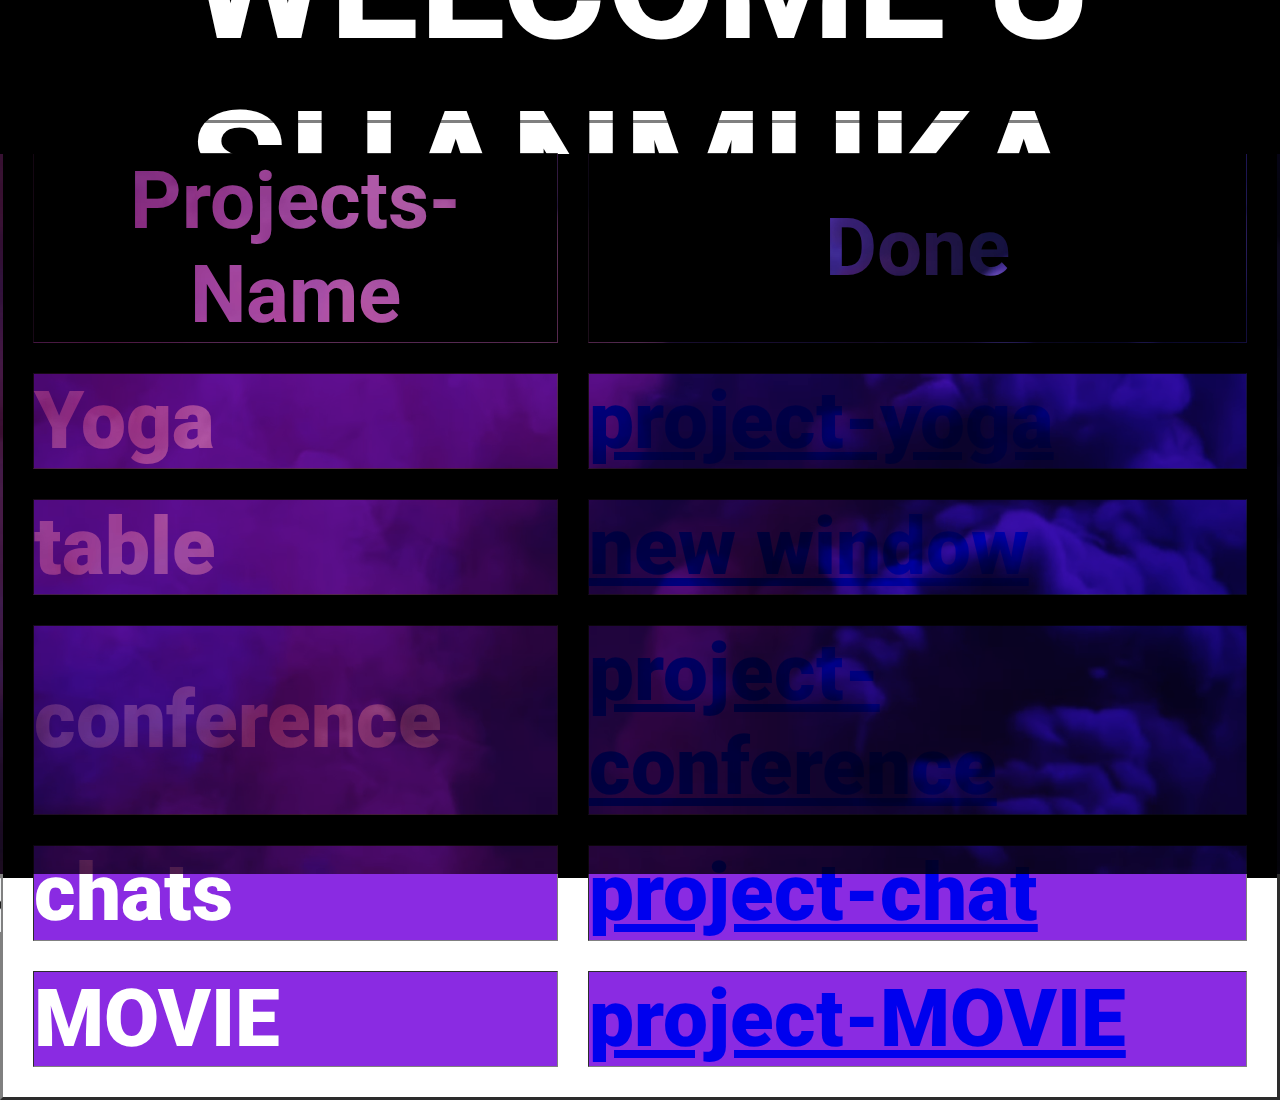
==== index.html @ c4e2e583 "Add files via upload" ====
<!DOCTYPE html>
<html lang="en">
<head>
  <style>
    .card{
      height:50px;
      width:70px;
    }
    table {
      border-spacing: 30px;
    }
  </style>
  <title>
    snvs-new-work
  </title>
  <meta charset="UTF-8">
  <meta name="viewport" content="width=device-width, initial-scale=1.0">
  <meta http-equiv="X-UA-Compatible" content="ie=edge">
  <link rel="stylesheet" href="background.css">
</head>
<body>
<div class="container">

  <video autoplay loop muted >
    <source src="BG12.mp4" type="video/mp4">
  </video>
<div class="text">
  <h1>
    WELCOME U <br>
    SHANMUKA</h1>
  </div>
</div>

<div class="container">

  <video autoplay loop muted >
    <source src="BG3.mkv" type="video/mp4">
  </video>
  <div class="text">
    <table border=3 style="width:100%;">
      <colgroup>
        <col  style=" font-style:italic; background-color:blueviolet;" span="2"/>
      </colgroup>
      <caption>
        <h1>SNVS works</h1>
      </caption>
      <tr style="background-color:#000000;">
        <th>Projects-Name</th>
        <th>Done</th>
      </tr>
      <tr>
        <td>Yoga</td>
        <td style="color:red"><a href="yoga.html" target="window2">project-yoga</a></td>
      </tr>
      <tr>
        <td >table</td>
        <td style="color:red"><a href="tables.html" target="window2">new window</a></td>

      </tr>
      <tr>
        <td>conference</td>
        <td style="color:red"><a href="conf.html" target="window2">project-conference</a></td>
      </tr>
      <tr>
        <td>chats</td>
        <td style="color:red"><a href="chat.html" target="window2">project-chat</a></td>
      </tr>
      <tr>
        <td>MOVIE</td>
        <td style="color:red"><a href="movie.html" target="window2">project-MOVIE</a></td>
      </tr>
    </table>

  </div>
</div>
<audio controls autoplay>
  <source src="Jarico.mp3" type="audio/mp3">
</audio>
</body>
</html>
---- background.css ----
@import url('https://fonts.googleapis.com/css2?family=Roboto: wght@400; 500; 700; 900&display-swap');
*{
  margin:0;
  padding:0;
  box-sizing:border-box;
  font-family: "Roboto", serif;
}
.container{
  width:100%;

  position:relative;
}
.container video{
  width:100%;
  height:100%;
}
.card{
  color:green;
}
.text{
  position:absolute;
  top:0;
  left:0;
  background:black;
  height:100%;
  width:100%;
  color:white;
  display:flex;
  align-items:center;
  justify-content: center;
  font-size:80px;
  font-weight:900;
  mix-blend-mode: multiply;
}
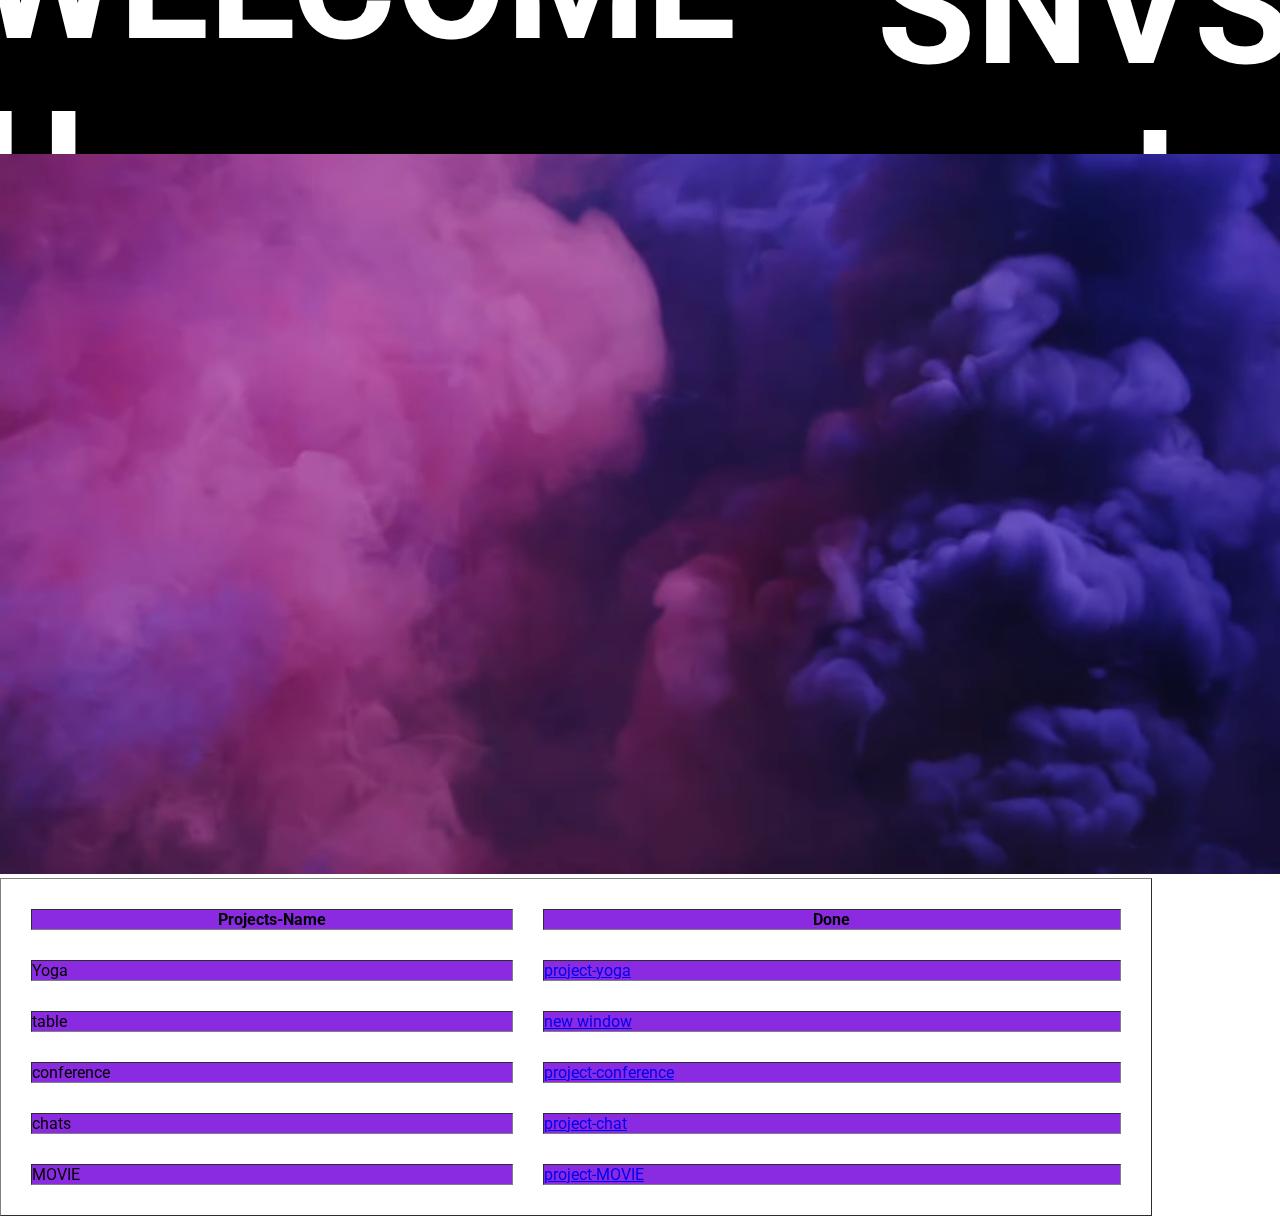
==== commit e7786a64: "Update index.html" ====
--- a/index.html
+++ b/index.html
@@ -2,10 +2,6 @@
 <html lang="en">
 <head>
   <style>
-    .card{
-      height:50px;
-      width:70px;
-    }
     table {
       border-spacing: 30px;
     }
@@ -16,65 +12,64 @@
   <meta charset="UTF-8">
   <meta name="viewport" content="width=device-width, initial-scale=1.0">
   <meta http-equiv="X-UA-Compatible" content="ie=edge">
-  <link rel="stylesheet" href="background.css">
+  <link rel="stylesheet" href="index.css">
 </head>
 <body>
 <div class="container">
 
-  <video autoplay loop muted >
-    <source src="BG12.mp4" type="video/mp4">
+  <video  autoplay loop muted >
+    <source src="BG13.mp4" type="video/mp4">
   </video>
 <div class="text">
   <h1>
-    WELCOME U <br>
-    SHANMUKA</h1>
+    <br> WELCOME U
+    SHANMUKA
+  </h1>
+
+    <h1 style="text-align: center; padding-top:50px;">SNVS works</h1>
+
   </div>
 </div>
 
-<div class="container">
+<div class="container video">
 
-  <video autoplay loop muted >
+  <video width="100%" height="100%"  autoplay loop muted >
     <source src="BG3.mkv" type="video/mp4">
   </video>
-  <div class="text">
-    <table border=3 style="width:100%;">
+  <div class="text1">
+    <table border=1 style="width:90%; height:100%;">
       <colgroup>
-        <col  style=" font-style:italic; background-color:blueviolet;" span="2"/>
+        <col  style="font-style:italic; background-color:blueviolet;" span="3"/>
       </colgroup>
-      <caption>
-        <h1>SNVS works</h1>
-      </caption>
-      <tr style="background-color:#000000;">
+      <tr style=" background-size:cover; ">
         <th>Projects-Name</th>
         <th>Done</th>
       </tr>
       <tr>
         <td>Yoga</td>
-        <td style="color:red"><a href="yoga.html" target="window2">project-yoga</a></td>
+        <td style="color:ghostwhite"><a href="yoga.html" target="window2">project-yoga</a></td>
       </tr>
       <tr>
         <td >table</td>
-        <td style="color:red"><a href="tables.html" target="window2">new window</a></td>
+        <td style="color:ghostwhite"><a href="tables.html" target="window2">new window</a></td>
 
       </tr>
       <tr>
         <td>conference</td>
-        <td style="color:red"><a href="conf.html" target="window2">project-conference</a></td>
+        <td style="color:ghostwhite"><a href="conf.html" target="window2">project-conference</a></td>
       </tr>
       <tr>
         <td>chats</td>
-        <td style="color:red"><a href="chat.html" target="window2">project-chat</a></td>
+        <td style="color:ghostwhite"><a href="chat.html" target="window2">project-chat</a></td>
       </tr>
       <tr>
         <td>MOVIE</td>
-        <td style="color:red"><a href="movie.html" target="window2">project-MOVIE</a></td>
+        <td style="color:ghostwhite"><a href="movie.html" target="window2">project-MOVIE</a></td>
       </tr>
     </table>
 
   </div>
 </div>
-<audio controls autoplay>
-  <source src="Jarico.mp3" type="audio/mp3">
-</audio>
+
 </body>
 </html>
--- a/index.css
+++ b/index.css
@@ -0,0 +1,37 @@
+@import url('https://fonts.googleapis.com/css2?family=Roboto: wght@400; 500; 700; 900&display-swap');
+*{
+  margin:0;
+  padding:0;
+  box-sizing:border-box;
+  font-family: "Roboto", serif;
+}
+.container{
+  width:100%;
+
+  position:relative;
+}
+.container video{
+  width:100%;
+  height:100%;
+}
+.card{
+  color:green;
+}
+.text{
+  position:absolute;
+  top:0;
+  left:0;
+  background:black;
+  height:100%;
+  width:100%;
+  color:white;
+  display:flex;
+  align-items:center;
+  justify-content: center;
+  font-size:80px;
+  font-weight:900;
+  mix-blend-mode: multiply;
+}
+
+
+
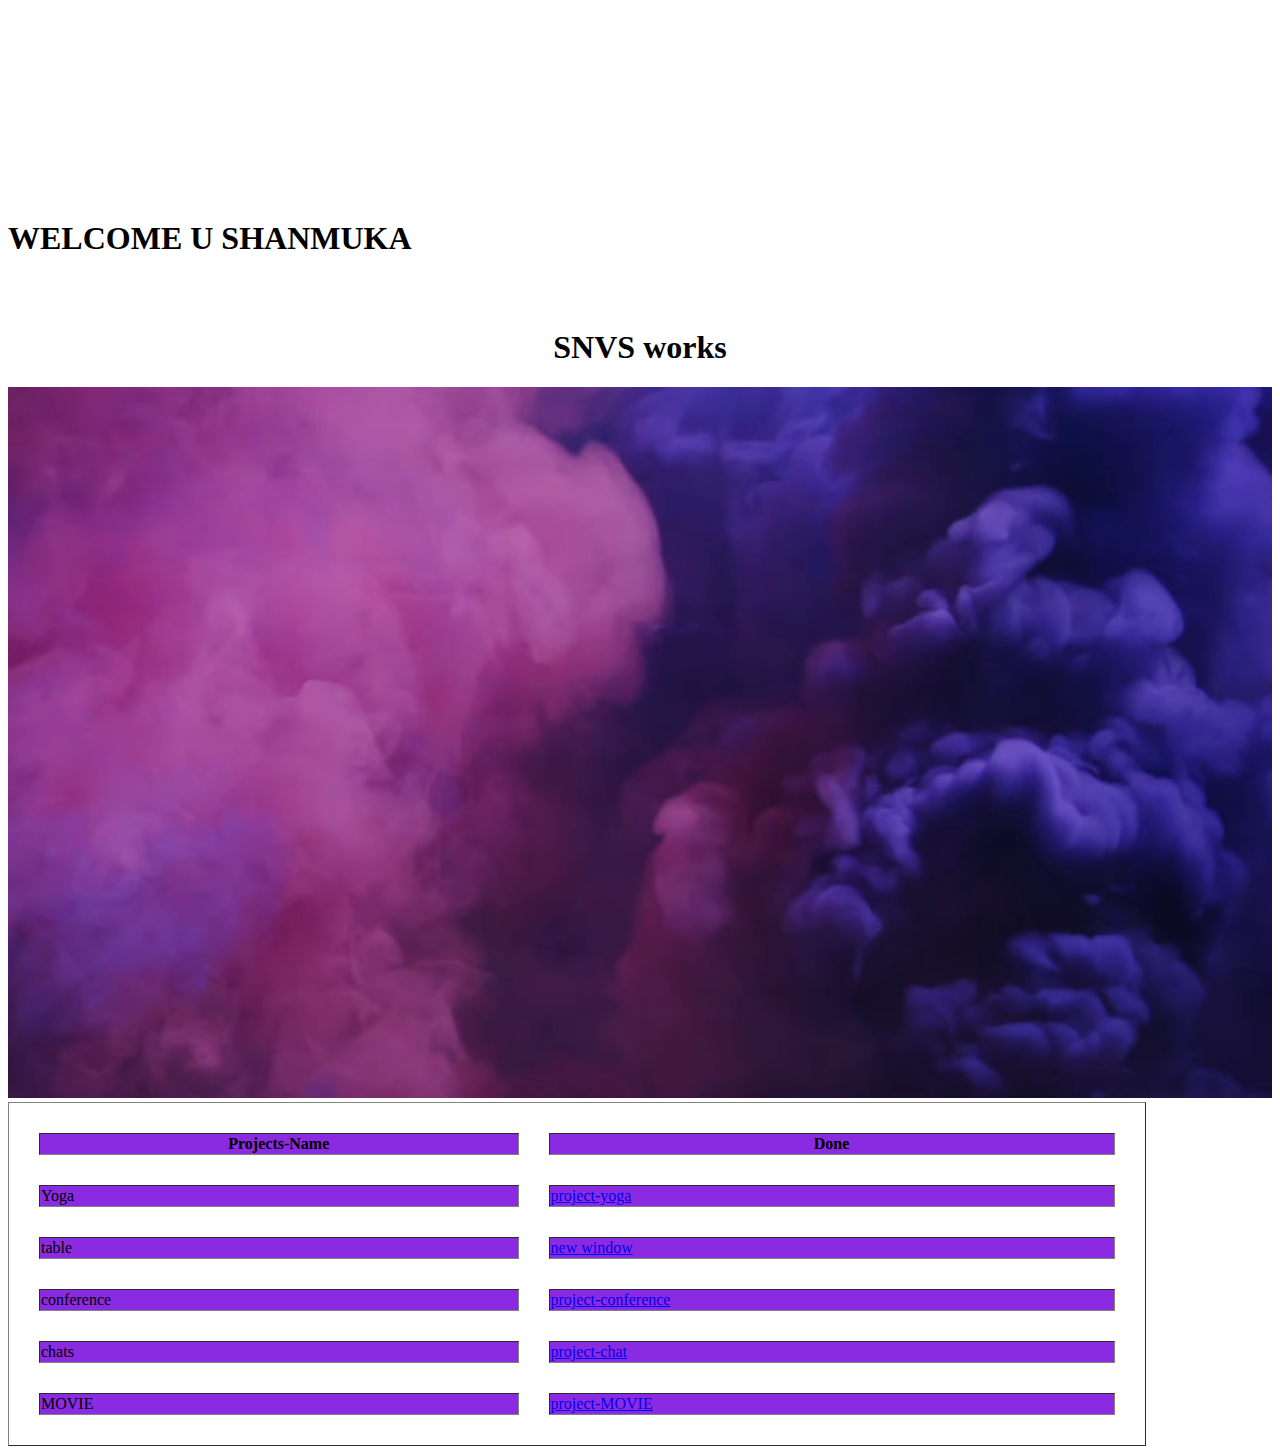
==== commit 156e1005: "Create index.html" ====
--- a/index.html
+++ b/index.html
@@ -1,75 +1,75 @@
-<!DOCTYPE html>
-<html lang="en">
-<head>
-  <style>
-    table {
-      border-spacing: 30px;
-    }
-  </style>
-  <title>
-    snvs-new-work
-  </title>
-  <meta charset="UTF-8">
-  <meta name="viewport" content="width=device-width, initial-scale=1.0">
-  <meta http-equiv="X-UA-Compatible" content="ie=edge">
-  <link rel="stylesheet" href="index.css">
-</head>
-<body>
-<div class="container">
-
-  <video  autoplay loop muted >
-    <source src="BG13.mp4" type="video/mp4">
-  </video>
-<div class="text">
-  <h1>
-    <br> WELCOME U
-    SHANMUKA
-  </h1>
-
-    <h1 style="text-align: center; padding-top:50px;">SNVS works</h1>
-
-  </div>
-</div>
-
-<div class="container video">
-
-  <video width="100%" height="100%"  autoplay loop muted >
-    <source src="BG3.mkv" type="video/mp4">
-  </video>
-  <div class="text1">
-    <table border=1 style="width:90%; height:100%;">
-      <colgroup>
-        <col  style="font-style:italic; background-color:blueviolet;" span="3"/>
-      </colgroup>
-      <tr style=" background-size:cover; ">
-        <th>Projects-Name</th>
-        <th>Done</th>
-      </tr>
-      <tr>
-        <td>Yoga</td>
-        <td style="color:ghostwhite"><a href="yoga.html" target="window2">project-yoga</a></td>
-      </tr>
-      <tr>
-        <td >table</td>
-        <td style="color:ghostwhite"><a href="tables.html" target="window2">new window</a></td>
-
-      </tr>
-      <tr>
-        <td>conference</td>
-        <td style="color:ghostwhite"><a href="conf.html" target="window2">project-conference</a></td>
-      </tr>
-      <tr>
-        <td>chats</td>
-        <td style="color:ghostwhite"><a href="chat.html" target="window2">project-chat</a></td>
-      </tr>
-      <tr>
-        <td>MOVIE</td>
-        <td style="color:ghostwhite"><a href="movie.html" target="window2">project-MOVIE</a></td>
-      </tr>
-    </table>
-
-  </div>
-</div>
-
-</body>
-</html>
+<!DOCTYPE html>
+<html lang="en">
+<head>
+  <style>
+    table {
+      border-spacing: 30px;
+    }
+  </style>
+  <title>
+    snvs-new-work
+  </title>
+  <meta charset="UTF-8">
+  <meta name="viewport" content="width=device-width, initial-scale=1.0">
+  <meta http-equiv="X-UA-Compatible" content="ie=edge">
+  <link rel="stylesheet" href="index.css">
+</head>
+<body>
+<div class="container">
+
+  <video  autoplay loop muted >
+    <source src="BG13.mp4" type="video/mp4">
+  </video>
+<div class="text">
+  <h1>
+    <br> WELCOME U
+    SHANMUKA
+  </h1>
+
+    <h1 style="text-align: center; padding-top:50px;">SNVS works</h1>
+
+  </div>
+</div>
+
+<div class="container video">
+
+  <video width="100%" height="100%"  autoplay loop muted >
+    <source src="BG3.mkv" type="video/mp4">
+  </video>
+  <div class="text1">
+    <table border=1 style="width:90%; height:100%;">
+      <colgroup>
+        <col  style="font-style:italic; background-color:blueviolet;" span="3"/>
+      </colgroup>
+      <tr style=" background-size:cover; ">
+        <th>Projects-Name</th>
+        <th>Done</th>
+      </tr>
+      <tr>
+        <td>Yoga</td>
+        <td style="color:ghostwhite"><a href="yoga.html" target="window2">project-yoga</a></td>
+      </tr>
+      <tr>
+        <td >table</td>
+        <td style="color:ghostwhite"><a href="tables.html" target="window2">new window</a></td>
+
+      </tr>
+      <tr>
+        <td>conference</td>
+        <td style="color:ghostwhite"><a href="conf.html" target="window2">project-conference</a></td>
+      </tr>
+      <tr>
+        <td>chats</td>
+        <td style="color:ghostwhite"><a href="chat.html" target="window2">project-chat</a></td>
+      </tr>
+      <tr>
+        <td>MOVIE</td>
+        <td style="color:ghostwhite"><a href="movie.html" target="window2">project-MOVIE</a></td>
+      </tr>
+    </table>
+
+  </div>
+</div>
+
+</body>
+</html>
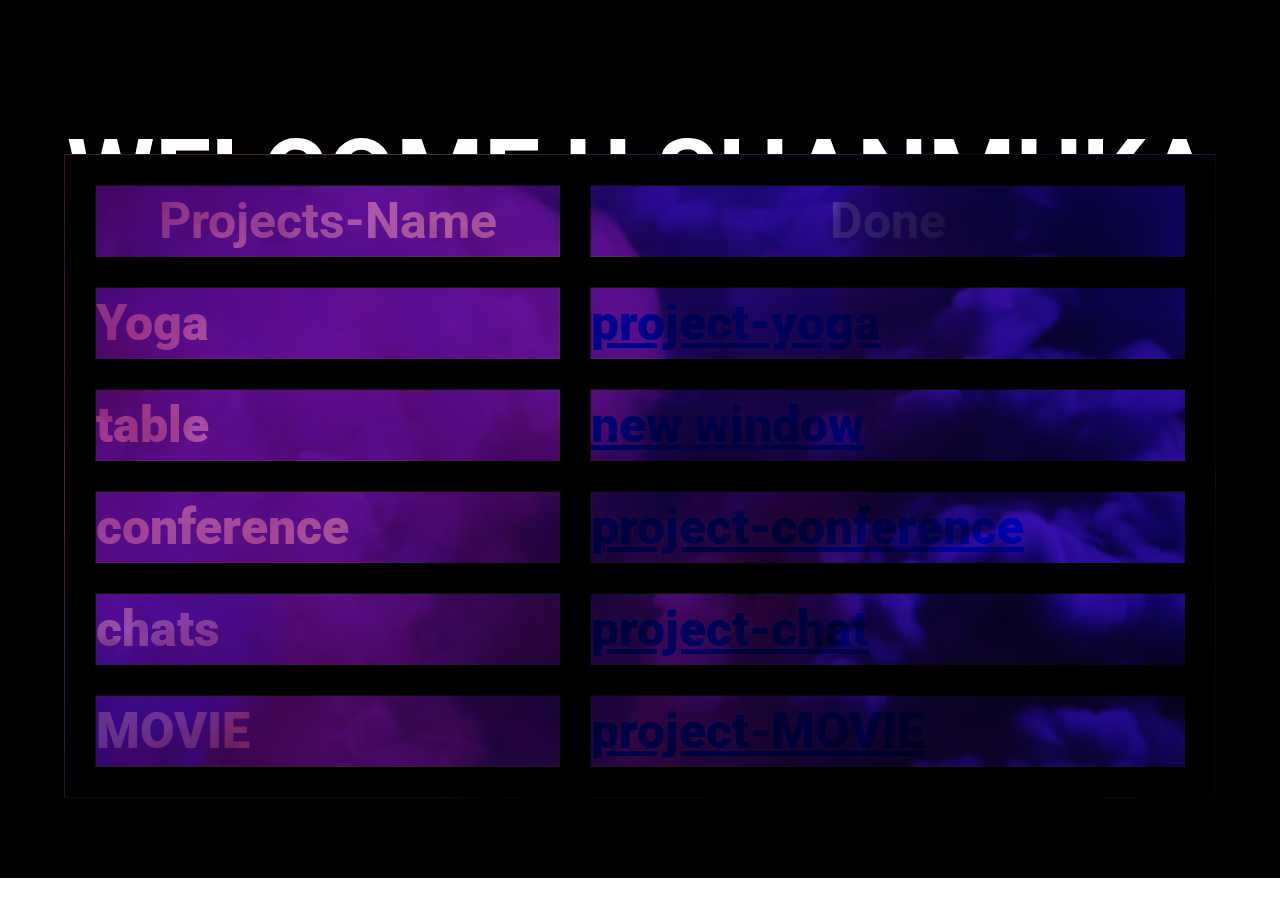
==== commit ac21ccbe: "Update index.html" ====
--- a/index.html
+++ b/index.html
@@ -4,6 +4,9 @@
   <style>
     table {
       border-spacing: 30px;
+    }
+    td{
+      color:white;
     }
   </style>
   <title>
--- a/index.css
+++ b/index.css
@@ -0,0 +1,55 @@
+@import url('https://fonts.googleapis.com/css2?family=Roboto: wght@400; 500; 700; 900&display-swap');
+*{
+  margin:0;
+  padding:0;
+  box-sizing:border-box;
+  font-family: "Roboto", serif;
+}
+.container{
+  width:100%;
+ height:100%;
+  position:relative;
+}
+.container video{
+  width:100%;
+  height:100%;
+  position:relative;
+}
+.card{
+  color:green;
+}
+.text{
+  position:absolute;
+  top:0;
+  left:0;
+  background:black;
+  height:100%;
+  width:100%;
+  text-align: center;
+  color:white;
+  font-size:50px;
+  font-weight:900;
+  mix-blend-mode: multiply;
+  padding-bottom: 50px;
+
+}
+
+.text1{
+  position:absolute;
+  top:0;
+  left:0;
+  background-color:black;
+  background-size:cover;
+  height:100%;
+  width:100%;
+  color:white;
+  display:flex;
+  align-items:center;
+  justify-content:center;
+  font-size:50px;
+  font-weight:900;
+  mix-blend-mode: multiply;
+  padding-bottom:80px;
+}
+
+
